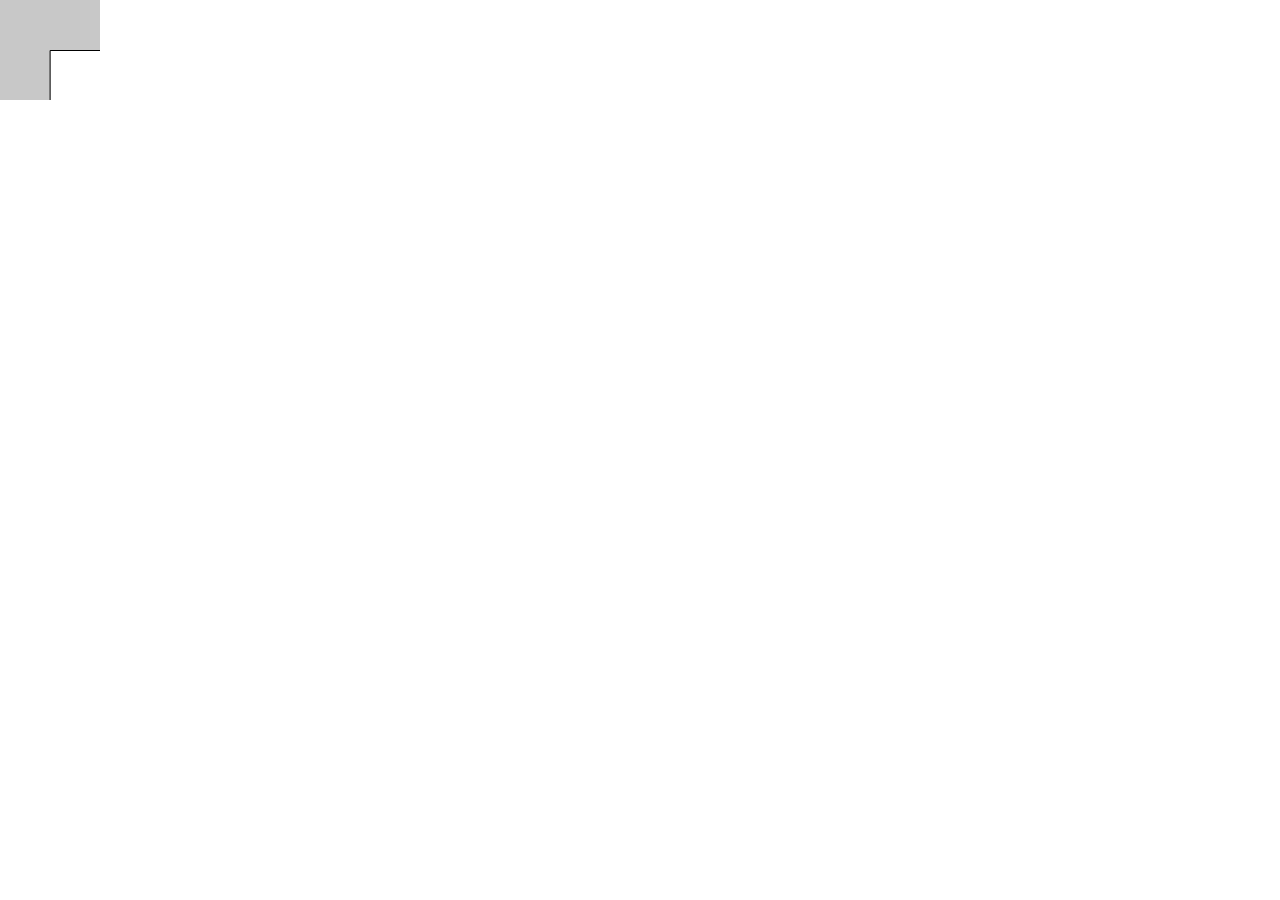
==== DAT405/Creative coding Assignment 1/index.html @ a1f32686 "Add files via upload" ====
<!DOCTYPE html>
<html>
  <head>
    <meta charset="UTF-8">
    <title>P5.js Template</title>
    <script src="libraries/p5.js" type="text/javascript"></script>
    <script src="libraries/p5.dom.js" type="text/javascript"></script>
    <script src="sketch.js" type="text/javascript"></script>
    <style> body {padding: 0; margin: 0;} canvas {vertical-align: top;} </style>
  </head>
  <body>
  </body>
</html>
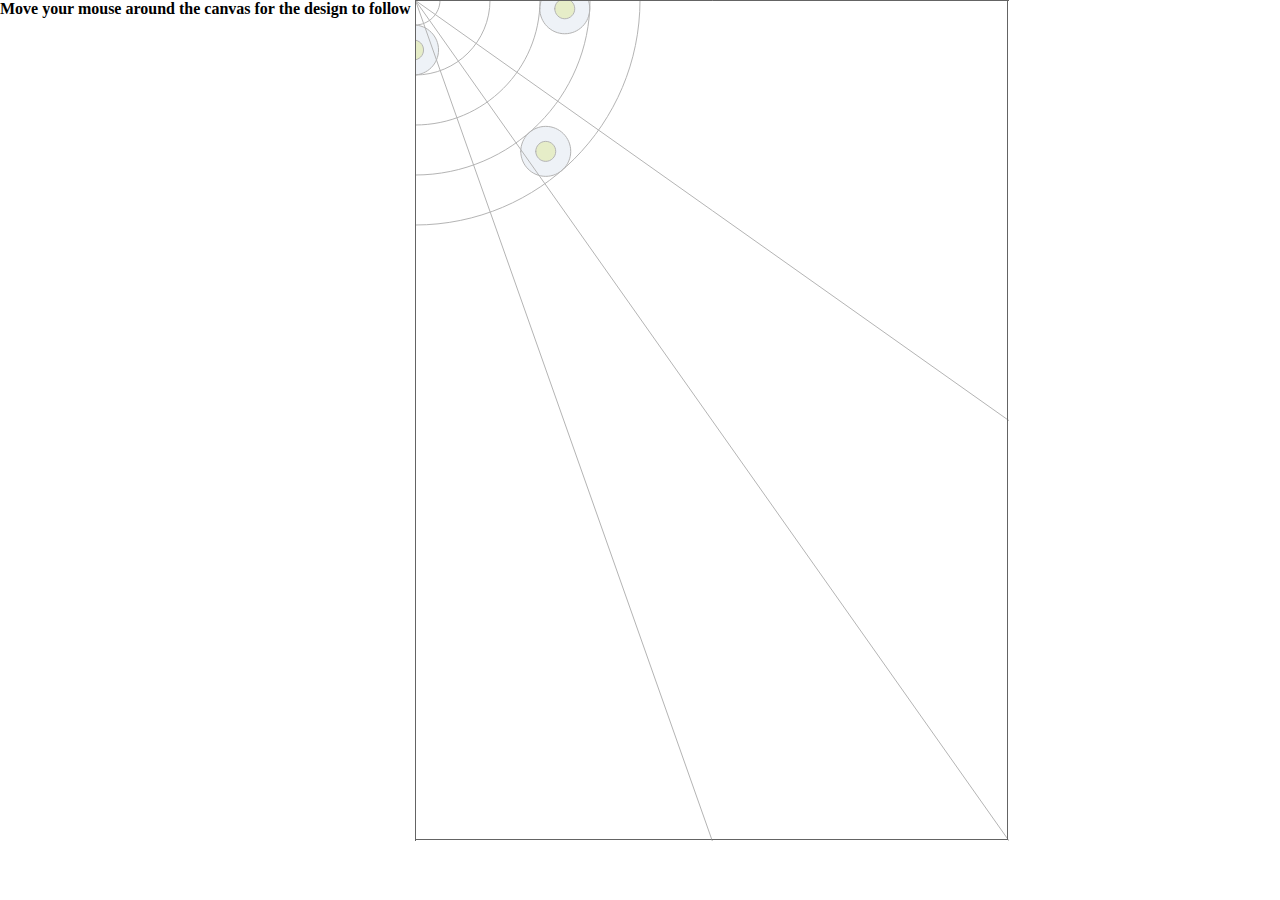
==== commit 74ee1ddd: "Add files via upload" ====
--- a/DAT405/Creative coding Assignment 1/index.html
+++ b/DAT405/Creative coding Assignment 1/index.html
@@ -9,5 +9,6 @@
     <style> body {padding: 0; margin: 0;} canvas {vertical-align: top;} </style>
   </head>
   <body>
+    <b> Move your mouse around the canvas for the design to follow </b>
   </body>
 </html>
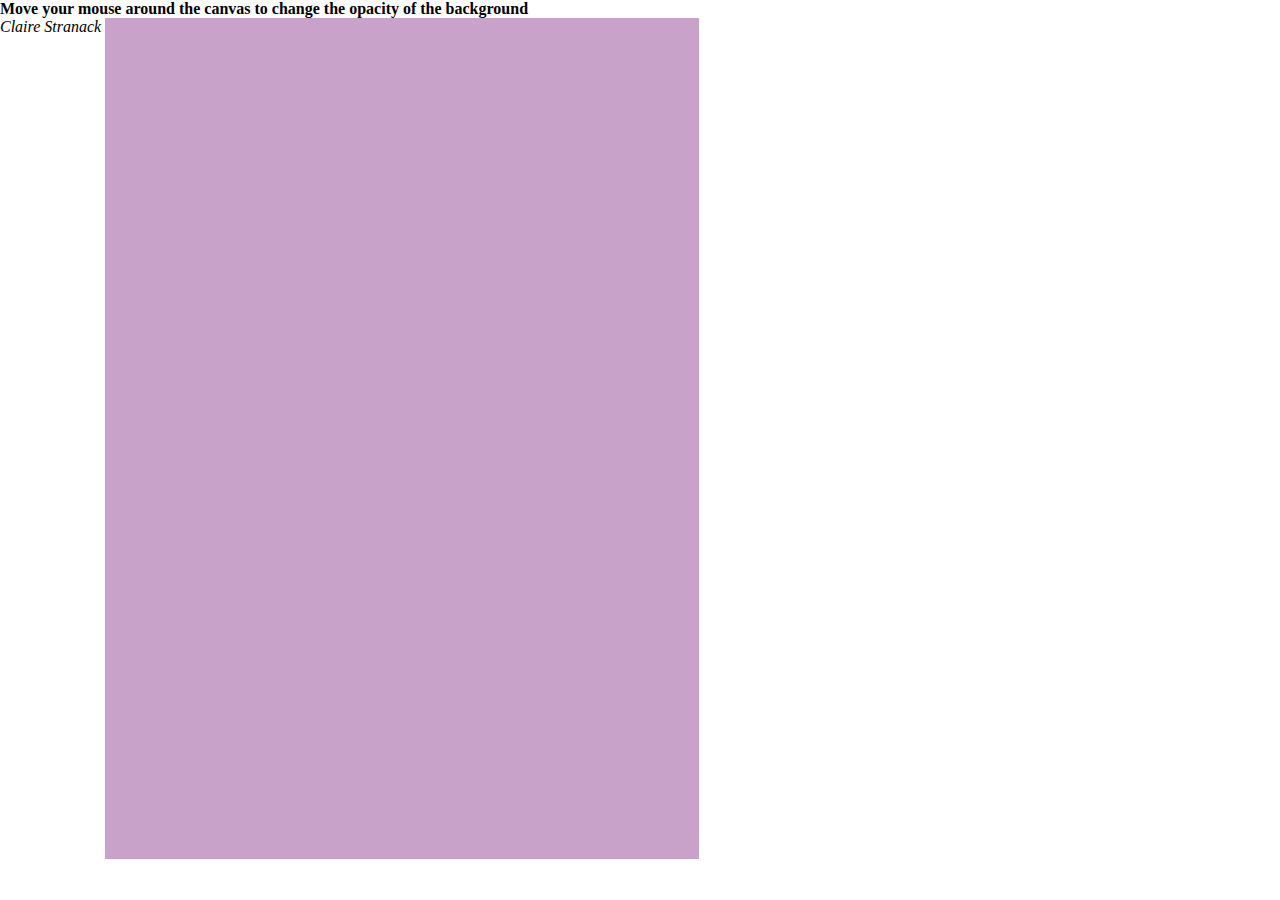
==== commit d721243e: "Add files via upload" ====
--- a/DAT405/Creative coding Assignment 1/index.html
+++ b/DAT405/Creative coding Assignment 1/index.html
@@ -9,6 +9,8 @@
     <style> body {padding: 0; margin: 0;} canvas {vertical-align: top;} </style>
   </head>
   <body>
-    <b> Move your mouse around the canvas for the design to follow </b>
+    <b>Move your mouse around the canvas to change the opacity of the background</b>
+  <br>
+    <i>Claire Stranack</i>
   </body>
 </html>
